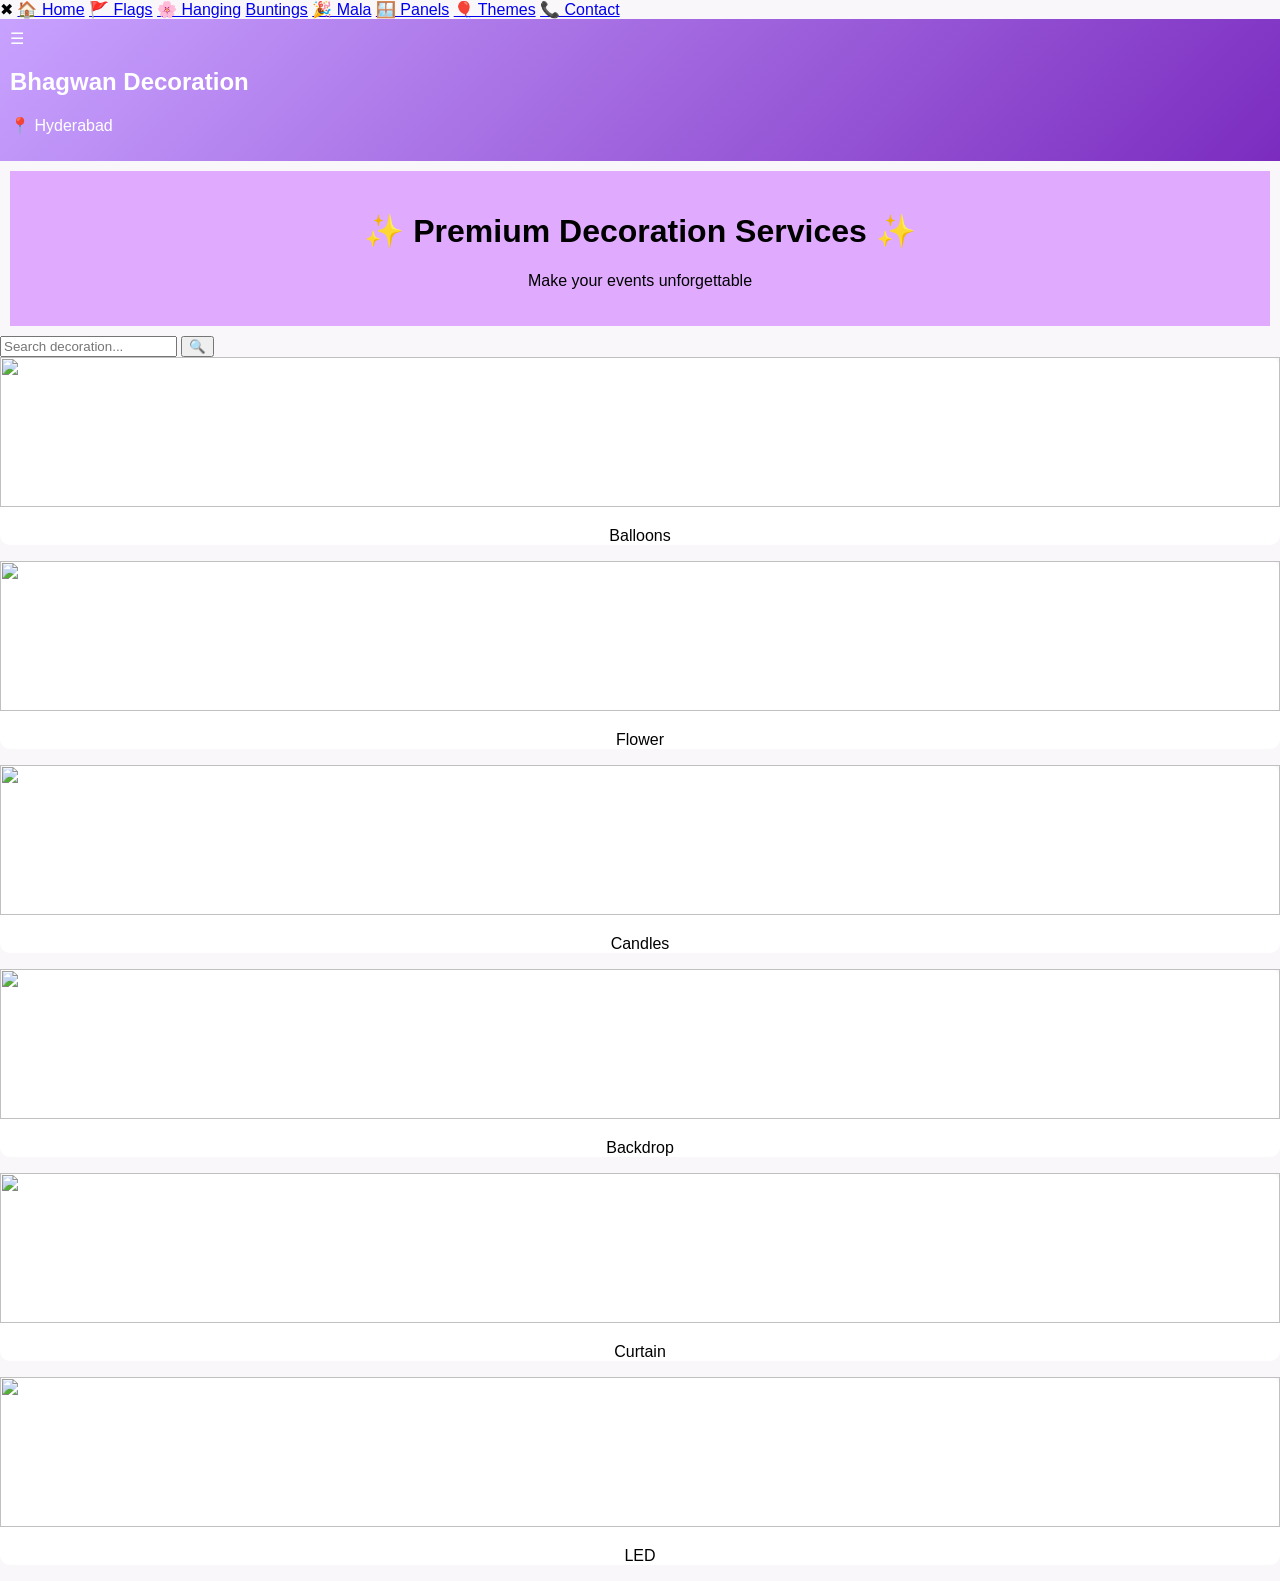
==== index.html @ 4a8c2d98 "Create index.html" ====
<!DOCTYPE html>
<html lang="en">
<head>
  <meta charset="UTF-8">
  <meta name="viewport" content="width=device-width, initial-scale=1.0">
  <title>Bhagwan Decoration</title>
  <link rel="stylesheet" href="style.css">
</head>
<body>

<!-- Sidebar -->
<div id="sidebar" class="sidebar">
  <span class="close-btn" onclick="toggleSidebar()">✖</span>
  <a href="#">🏠 Home</a>
  <a href="#">🚩 Flags</a>
  <a href="#">🌸 Hanging</a>
  <a href="#">Buntings</a>
  <a href="#">🎉 Mala</a>
  <a href="#">🪟 Panels</a>
  <a href="#">🎈 Themes</a>
  <a href="#">📞 Contact</a>
</div>

<!-- Header -->
<div class="header">
  <span class="menu" onclick="toggleSidebar()">☰</span>
  <h2>Bhagwan Decoration</h2>
  <p>📍 Hyderabad</p>
</div>

<!-- Banner -->
<div class="banner">
  <h1>✨ Premium Decoration Services ✨</h1>
  <p>Make your events unforgettable</p>
</div>

<!-- Search -->
<div class="search-box">
  <input type="text" placeholder="Search decoration...">
  <button>🔍</button>
</div>

<!-- Cards -->
<div class="grid">
  <div class="card">
    <img src="https://cdn-icons-png.flaticon.com/512/616/616494.png">
    <p>Balloons</p>
  </div>
  <div class="card">
    <img src="https://cdn-icons-png.flaticon.com/512/3468/3468379.png">
    <p>Flower</p>
  </div>
  <div class="card">
    <img src="https://cdn-icons-png.flaticon.com/512/1046/1046784.png">
    <p>Candles</p>
  </div>
  <div class="card">
    <img src="https://cdn-icons-png.flaticon.com/512/2920/2920244.png">
    <p>Backdrop</p>
  </div>
  <div class="card">
    <img src="https://cdn-icons-png.flaticon.com/512/869/869636.png">
    <p>Curtain</p>
  </div>
  <div class="card">
    <img src="https://cdn-icons-png.flaticon.com/512/992/992651.png">
    <p>LED</p>
  </div>
</div>

<script src="script.js"></script>
</body>
</html>
---- style.css ----
body {
  margin: 0;
  font-family: 'Poppins', sans-serif;
  background: #faf7fb;
}

/* HEADER */
.header {
  background: linear-gradient(135deg,#c8a2ff,#7b2cbf);
  color: white;
  padding: 10px;
}

.top-bar {
  display: flex;
  justify-content: space-between;
  align-items: center;
}

.glow {
  font-family: 'Playfair Display';
  color: gold;
  text-shadow: 0 0 10px gold;
}

/* SEARCH */
.search-bar {
  display: flex;
  margin-top: 10px;
}

.search-bar input {
  flex: 1;
  padding: 10px;
}

.search-bar button {
  background: gold;
  border: none;
  padding: 10px;
}

/* MENU */
.side-menu {
  position: fixed;
  left: -100%;
  top: 0;
  width: 70%;
  height: 100%;
  background: white;
  padding: 20px;
  transition: 0.3s;
}

.side-menu.active {
  left: 0;
}

.side-menu a {
  display: block;
  margin: 15px 0;
  color: #7b2cbf;
}

/* CATEGORY */
.categories {
  display: flex;
  gap: 10px;
  padding: 10px;
}

.cat img {
  width: 60px;
  border: 2px solid gold;
}

/* BANNER */
.banner {
  margin: 10px;
  padding: 20px;
  background: #e0aaff;
  text-align: center;
}

/* PRODUCTS */
.products {
  display: grid;
  grid-template-columns: repeat(2,1fr);
  gap: 10px;
  padding: 10px;
}

.card {
  background: white;
  border-radius: 10px;
  text-align: center;
}

.card img {
  width: 100%;
  height: 150px;
  object-fit: cover;
}

/* PRODUCT PAGE */
.product-page {
  padding: 20px;
  text-align: center;
}

.product-page img {
  width: 100%;
  border-radius: 10px;
}

/* BUTTON */
.btn {
  display: inline-block;
  padding: 10px;
  background: gold;
  text-decoration: none;
  border-radius: 10px;
}

/* WHATSAPP */
.whatsapp {
  position: fixed;
  bottom: 20px;
  right: 20px;
  background: green;
  color: white;
  padding: 15px;
  border-radius: 50%;
}
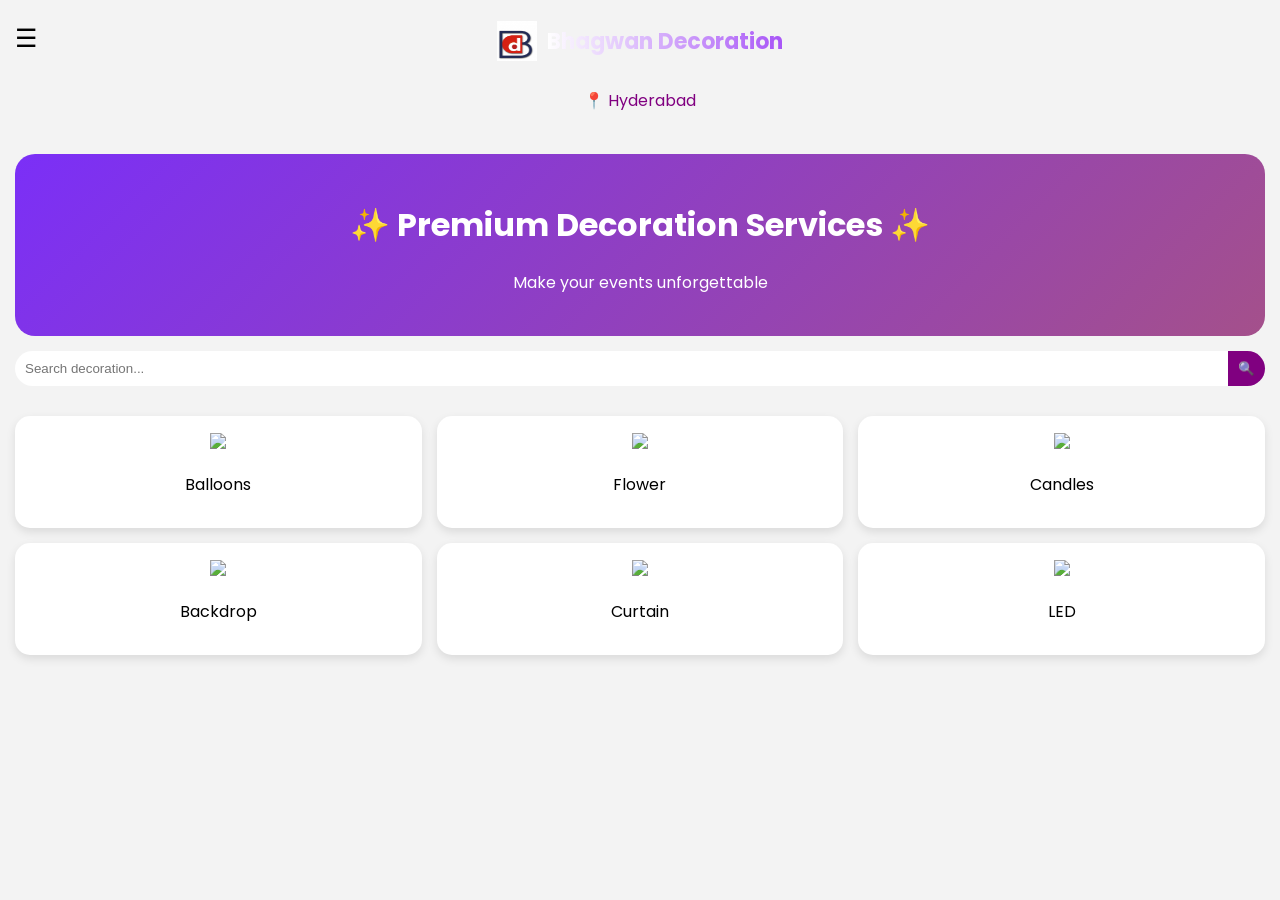
==== commit d8a695ca: "Update index.html" ====
--- a/index.html
+++ b/index.html
@@ -5,27 +5,43 @@
   <meta name="viewport" content="width=device-width, initial-scale=1.0">
   <title>Bhagwan Decoration</title>
   <link rel="stylesheet" href="style.css">
+
+  <!-- Google Font -->
+  <link href="https://fonts.googleapis.com/css2?family=Poppins:wght@600&display=swap" rel="stylesheet">
 </head>
 <body>
 
 <!-- Sidebar -->
 <div id="sidebar" class="sidebar">
   <span class="close-btn" onclick="toggleSidebar()">✖</span>
-  <a href="#">🏠 Home</a>
-  <a href="#">🚩 Flags</a>
-  <a href="#">🌸 Hanging</a>
-  <a href="#">Buntings</a>
-  <a href="#">🎉 Mala</a>
-  <a href="#">🪟 Panels</a>
-  <a href="#">🎈 Themes</a>
-  <a href="#">📞 Contact</a>
+
+  <a href="#">🏠 HOME</a>
+  <a href="#">🚩 FLAGS</a>
+  <a href="#">🌸 HANGING</a>
+  <a href="#">BUNTINGS</a>
+  <a href="#">🎉 MALA</a>
+  <a href="#">🪟 PANELS</a>
+  <a href="#">🎈 THEMES</a>
+  <a href="#">📞 CONTACT</a>
 </div>
+
+<!-- Overlay -->
+<div id="overlay" onclick="closeSidebar()"></div>
 
 <!-- Header -->
 <div class="header">
+
   <span class="menu" onclick="toggleSidebar()">☰</span>
-  <h2>Bhagwan Decoration</h2>
-  <p>📍 Hyderabad</p>
+
+  <!-- Logo + Name -->
+  <div class="brand">
+    <img src="logo.png" class="logo">
+    <h1 class="glow-text">Bhagwan Decoration</h1>
+  </div>
+
+  <!-- Location -->
+  <p class="location" onclick="openMap()">📍 Hyderabad</p>
+
 </div>
 
 <!-- Banner -->
@@ -46,22 +62,27 @@
     <img src="https://cdn-icons-png.flaticon.com/512/616/616494.png">
     <p>Balloons</p>
   </div>
+
   <div class="card">
     <img src="https://cdn-icons-png.flaticon.com/512/3468/3468379.png">
     <p>Flower</p>
   </div>
+
   <div class="card">
     <img src="https://cdn-icons-png.flaticon.com/512/1046/1046784.png">
     <p>Candles</p>
   </div>
+
   <div class="card">
     <img src="https://cdn-icons-png.flaticon.com/512/2920/2920244.png">
     <p>Backdrop</p>
   </div>
+
   <div class="card">
     <img src="https://cdn-icons-png.flaticon.com/512/869/869636.png">
     <p>Curtain</p>
   </div>
+
   <div class="card">
     <img src="https://cdn-icons-png.flaticon.com/512/992/992651.png">
     <p>LED</p>
--- a/style.css
+++ b/style.css
@@ -1,134 +1,154 @@
 body {
   margin: 0;
   font-family: 'Poppins', sans-serif;
-  background: #faf7fb;
+  background: #f3f3f3;
 }
 
-/* HEADER */
+/* Header */
 .header {
-  background: linear-gradient(135deg,#c8a2ff,#7b2cbf);
-  color: white;
+  text-align: center;
   padding: 10px;
+  position: relative;
 }
 
-.top-bar {
-  display: flex;
-  justify-content: space-between;
-  align-items: center;
+/* Menu */
+.menu {
+  position: absolute;
+  left: 15px;
+  top: 20px;
+  font-size: 25px;
+  cursor: pointer;
 }
 
-.glow {
-  font-family: 'Playfair Display';
-  color: gold;
-  text-shadow: 0 0 10px gold;
+/* Brand */
+.brand {
+  display: flex;
+  align-items: center;
+  justify-content: center;
+  gap: 10px;
 }
 
-/* SEARCH */
-.search-bar {
-  display: flex;
-  margin-top: 10px;
+.logo {
+  width: 40px;
+  height: 40px;
 }
 
-.search-bar input {
-  flex: 1;
-  padding: 10px;
+/* Glow Text Animation */
+.glow-text {
+  font-size: 22px;
+  background: linear-gradient(90deg, #fff, #a855f7, #fff);
+  background-size: 200%;
+  -webkit-background-clip: text;
+  color: transparent;
+  animation: glow 3s linear infinite;
 }
 
-.search-bar button {
-  background: gold;
-  border: none;
-  padding: 10px;
+@keyframes glow {
+  0% { background-position: 0%; }
+  100% { background-position: 200%; }
 }
 
-/* MENU */
-.side-menu {
-  position: fixed;
-  left: -100%;
-  top: 0;
-  width: 70%;
-  height: 100%;
-  background: white;
-  padding: 20px;
-  transition: 0.3s;
+/* Location */
+.location {
+  color: purple;
+  cursor: pointer;
 }
 
-.side-menu.active {
-  left: 0;
-}
-
-.side-menu a {
-  display: block;
-  margin: 15px 0;
-  color: #7b2cbf;
-}
-
-/* CATEGORY */
-.categories {
-  display: flex;
-  gap: 10px;
-  padding: 10px;
-}
-
-.cat img {
-  width: 60px;
-  border: 2px solid gold;
-}
-
-/* BANNER */
+/* Banner */
 .banner {
-  margin: 10px;
-  padding: 20px;
-  background: #e0aaff;
+  margin: 15px;
+  padding: 25px;
+  border-radius: 20px;
+  background: linear-gradient(135deg, #7b2ff7, #a4508b);
+  color: white;
   text-align: center;
 }
 
-/* PRODUCTS */
-.products {
+/* Search */
+.search-box {
+  display: flex;
+  margin: 15px;
+}
+
+.search-box input {
+  flex: 1;
+  padding: 10px;
+  border-radius: 20px 0 0 20px;
+  border: none;
+}
+
+.search-box button {
+  padding: 10px;
+  border: none;
+  background: purple;
+  color: white;
+  border-radius: 0 20px 20px 0;
+}
+
+/* Grid */
+.grid {
   display: grid;
-  grid-template-columns: repeat(2,1fr);
-  gap: 10px;
-  padding: 10px;
+  grid-template-columns: repeat(3, 1fr);
+  gap: 15px;
+  padding: 15px;
 }
 
 .card {
   background: white;
-  border-radius: 10px;
+  border-radius: 15px;
+  padding: 15px;
   text-align: center;
+  box-shadow: 0 4px 10px rgba(0,0,0,0.1);
 }
 
 .card img {
-  width: 100%;
-  height: 150px;
-  object-fit: cover;
+  width: 60px;
 }
 
-/* PRODUCT PAGE */
-.product-page {
-  padding: 20px;
-  text-align: center;
+/* Sidebar */
+.sidebar {
+  position: fixed;
+  top: 0;
+  left: -260px;
+  width: 250px;
+  height: 100%;
+  background: #1c1c2e;
+  padding-top: 60px;
+  transition: 0.3s;
+  z-index: 1000;
 }
 
-.product-page img {
-  width: 100%;
-  border-radius: 10px;
+.sidebar.active {
+  left: 0;
 }
 
-/* BUTTON */
-.btn {
-  display: inline-block;
-  padding: 10px;
-  background: gold;
+.sidebar a {
+  display: block;
+  padding: 15px;
+  margin: 10px;
+  color: white;
+  background: rgba(255,255,255,0.1);
+  border-radius: 10px;
   text-decoration: none;
-  border-radius: 10px;
 }
 
-/* WHATSAPP */
-.whatsapp {
+.close-btn {
+  position: absolute;
+  top: 10px;
+  right: 20px;
+  color: white;
+  cursor: pointer;
+}
+
+/* Overlay */
+#overlay {
   position: fixed;
-  bottom: 20px;
-  right: 20px;
-  background: green;
-  color: white;
-  padding: 15px;
-  border-radius: 50%;
+  width: 100%;
+  height: 100%;
+  background: rgba(0,0,0,0.4);
+  display: none;
 }
+
+#overlay.active {
+  display: block;
+}
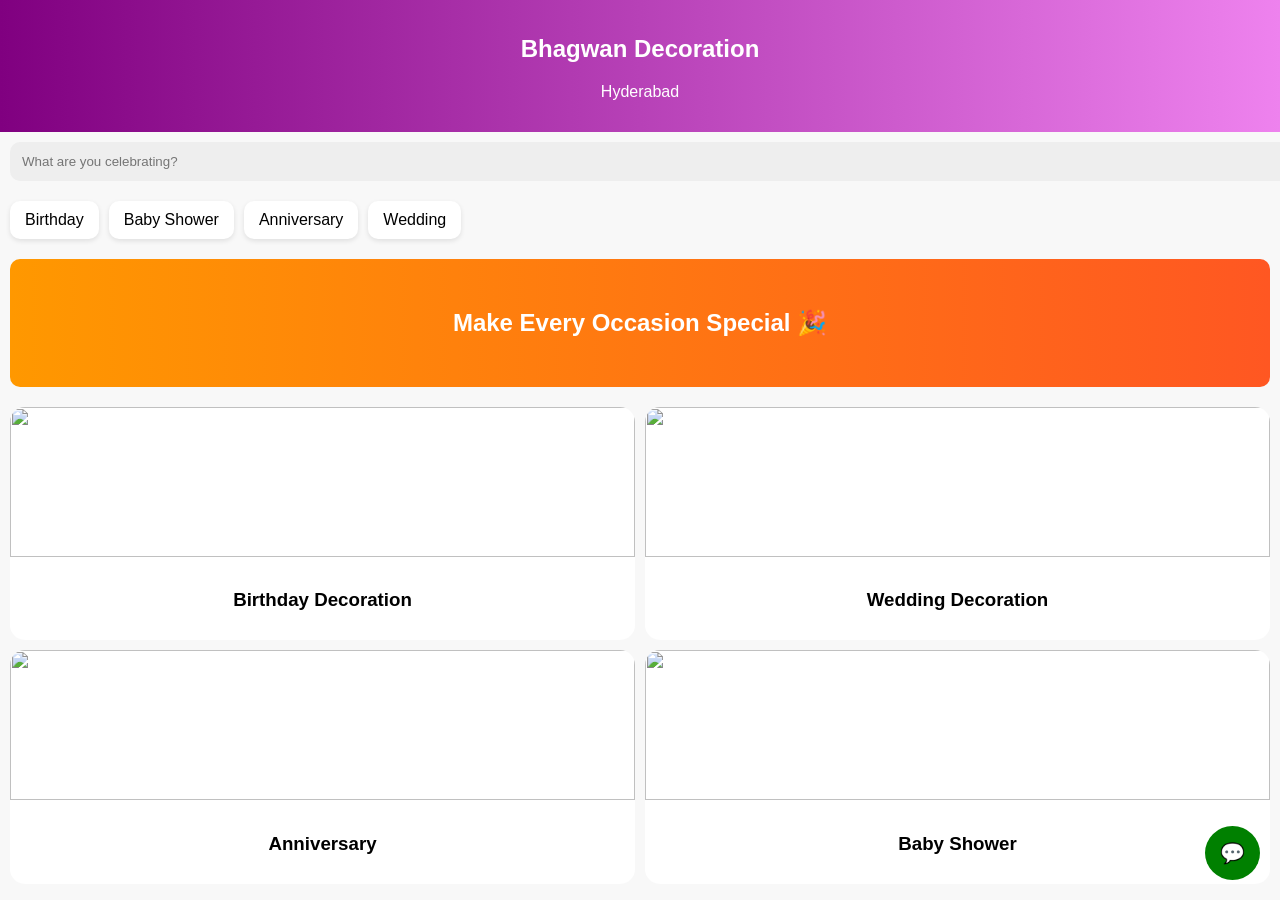
==== commit fdb8f8eb: "Add files via upload" ====
--- a/index.html
+++ b/index.html
@@ -1,94 +1,66 @@
-<!DOCTYPE html>
-<html lang="en">
-<head>
-  <meta charset="UTF-8">
-  <meta name="viewport" content="width=device-width, initial-scale=1.0">
-  <title>Bhagwan Decoration</title>
-  <link rel="stylesheet" href="style.css">
-
-  <!-- Google Font -->
-  <link href="https://fonts.googleapis.com/css2?family=Poppins:wght@600&display=swap" rel="stylesheet">
-</head>
-<body>
-
-<!-- Sidebar -->
-<div id="sidebar" class="sidebar">
-  <span class="close-btn" onclick="toggleSidebar()">✖</span>
-
-  <a href="#">🏠 HOME</a>
-  <a href="#">🚩 FLAGS</a>
-  <a href="#">🌸 HANGING</a>
-  <a href="#">BUNTINGS</a>
-  <a href="#">🎉 MALA</a>
-  <a href="#">🪟 PANELS</a>
-  <a href="#">🎈 THEMES</a>
-  <a href="#">📞 CONTACT</a>
-</div>
-
-<!-- Overlay -->
-<div id="overlay" onclick="closeSidebar()"></div>
-
-<!-- Header -->
-<div class="header">
-
-  <span class="menu" onclick="toggleSidebar()">☰</span>
-
-  <!-- Logo + Name -->
-  <div class="brand">
-    <img src="logo.png" class="logo">
-    <h1 class="glow-text">Bhagwan Decoration</h1>
-  </div>
-
-  <!-- Location -->
-  <p class="location" onclick="openMap()">📍 Hyderabad</p>
-
-</div>
-
-<!-- Banner -->
-<div class="banner">
-  <h1>✨ Premium Decoration Services ✨</h1>
-  <p>Make your events unforgettable</p>
-</div>
-
-<!-- Search -->
-<div class="search-box">
-  <input type="text" placeholder="Search decoration...">
-  <button>🔍</button>
-</div>
-
-<!-- Cards -->
-<div class="grid">
-  <div class="card">
-    <img src="https://cdn-icons-png.flaticon.com/512/616/616494.png">
-    <p>Balloons</p>
-  </div>
-
-  <div class="card">
-    <img src="https://cdn-icons-png.flaticon.com/512/3468/3468379.png">
-    <p>Flower</p>
-  </div>
-
-  <div class="card">
-    <img src="https://cdn-icons-png.flaticon.com/512/1046/1046784.png">
-    <p>Candles</p>
-  </div>
-
-  <div class="card">
-    <img src="https://cdn-icons-png.flaticon.com/512/2920/2920244.png">
-    <p>Backdrop</p>
-  </div>
-
-  <div class="card">
-    <img src="https://cdn-icons-png.flaticon.com/512/869/869636.png">
-    <p>Curtain</p>
-  </div>
-
-  <div class="card">
-    <img src="https://cdn-icons-png.flaticon.com/512/992/992651.png">
-    <p>LED</p>
-  </div>
-</div>
-
-<script src="script.js"></script>
-</body>
-</html>
+<!DOCTYPE html>
+<html lang="en">
+<head>
+<meta charset="UTF-8">
+<meta name="viewport" content="width=device-width, initial-scale=1.0">
+<title>Bhagwan Decoration</title>
+<link rel="stylesheet" href="style.css">
+</head>
+
+<body>
+
+<!-- Header -->
+<header>
+    <h2>Bhagwan Decoration</h2>
+    <p>Hyderabad</p>
+</header>
+
+<!-- Search -->
+<div class="search-box">
+    <input type="text" placeholder="What are you celebrating?">
+</div>
+
+<!-- Categories -->
+<section class="categories">
+    <div class="cat">Birthday</div>
+    <div class="cat">Baby Shower</div>
+    <div class="cat">Anniversary</div>
+    <div class="cat">Wedding</div>
+</section>
+
+<!-- Banner -->
+<section class="banner">
+    <h1>Make Every Occasion Special 🎉</h1>
+</section>
+
+<!-- Cards -->
+<section class="cards">
+
+    <div class="card">
+        <img src="https://images.unsplash.com/photo-1607082348824-0a96f2a4b9da">
+        <h3>Birthday Decoration</h3>
+    </div>
+
+    <div class="card">
+        <img src="https://images.unsplash.com/photo-1519741497674-611481863552">
+        <h3>Wedding Decoration</h3>
+    </div>
+
+    <div class="card">
+        <img src="https://images.unsplash.com/photo-1529636798458-92182e662485">
+        <h3>Anniversary</h3>
+    </div>
+
+    <div class="card">
+        <img src="https://images.unsplash.com/photo-1543163521-1bf539c55dd2">
+        <h3>Baby Shower</h3>
+    </div>
+
+</section>
+
+<!-- WhatsApp Button -->
+<a href="https://wa.me/919876543210" class="whatsapp">💬</a>
+
+<script src="script.js"></script>
+</body>
+</html>
--- a/style.css
+++ b/style.css
@@ -1,154 +1,90 @@
-body {
-  margin: 0;
-  font-family: 'Poppins', sans-serif;
-  background: #f3f3f3;
-}
-
-/* Header */
-.header {
-  text-align: center;
-  padding: 10px;
-  position: relative;
-}
-
-/* Menu */
-.menu {
-  position: absolute;
-  left: 15px;
-  top: 20px;
-  font-size: 25px;
-  cursor: pointer;
-}
-
-/* Brand */
-.brand {
-  display: flex;
-  align-items: center;
-  justify-content: center;
-  gap: 10px;
-}
-
-.logo {
-  width: 40px;
-  height: 40px;
-}
-
-/* Glow Text Animation */
-.glow-text {
-  font-size: 22px;
-  background: linear-gradient(90deg, #fff, #a855f7, #fff);
-  background-size: 200%;
-  -webkit-background-clip: text;
-  color: transparent;
-  animation: glow 3s linear infinite;
-}
-
-@keyframes glow {
-  0% { background-position: 0%; }
-  100% { background-position: 200%; }
-}
-
-/* Location */
-.location {
-  color: purple;
-  cursor: pointer;
-}
-
-/* Banner */
-.banner {
-  margin: 15px;
-  padding: 25px;
-  border-radius: 20px;
-  background: linear-gradient(135deg, #7b2ff7, #a4508b);
-  color: white;
-  text-align: center;
-}
-
-/* Search */
-.search-box {
-  display: flex;
-  margin: 15px;
-}
-
-.search-box input {
-  flex: 1;
-  padding: 10px;
-  border-radius: 20px 0 0 20px;
-  border: none;
-}
-
-.search-box button {
-  padding: 10px;
-  border: none;
-  background: purple;
-  color: white;
-  border-radius: 0 20px 20px 0;
-}
-
-/* Grid */
-.grid {
-  display: grid;
-  grid-template-columns: repeat(3, 1fr);
-  gap: 15px;
-  padding: 15px;
-}
-
-.card {
-  background: white;
-  border-radius: 15px;
-  padding: 15px;
-  text-align: center;
-  box-shadow: 0 4px 10px rgba(0,0,0,0.1);
-}
-
-.card img {
-  width: 60px;
-}
-
-/* Sidebar */
-.sidebar {
-  position: fixed;
-  top: 0;
-  left: -260px;
-  width: 250px;
-  height: 100%;
-  background: #1c1c2e;
-  padding-top: 60px;
-  transition: 0.3s;
-  z-index: 1000;
-}
-
-.sidebar.active {
-  left: 0;
-}
-
-.sidebar a {
-  display: block;
-  padding: 15px;
-  margin: 10px;
-  color: white;
-  background: rgba(255,255,255,0.1);
-  border-radius: 10px;
-  text-decoration: none;
-}
-
-.close-btn {
-  position: absolute;
-  top: 10px;
-  right: 20px;
-  color: white;
-  cursor: pointer;
-}
-
-/* Overlay */
-#overlay {
-  position: fixed;
-  width: 100%;
-  height: 100%;
-  background: rgba(0,0,0,0.4);
-  display: none;
-}
-
-#overlay.active {
-  display: block;
-}
+body {
+    margin: 0;
+    font-family: 'Poppins', sans-serif;
+    background: #f8f8f8;
+}
+
+/* Header */
+header {
+    background: linear-gradient(90deg, purple, violet);
+    color: white;
+    padding: 15px;
+    text-align: center;
+}
+
+/* Search */
+.search-box {
+    padding: 10px;
+}
+
+.search-box input {
+    width: 100%;
+    padding: 12px;
+    border-radius: 10px;
+    border: none;
+    background: #eee;
+}
+
+/* Categories */
+.categories {
+    display: flex;
+    overflow-x: auto;
+    gap: 10px;
+    padding: 10px;
+}
+
+.cat {
+    background: white;
+    padding: 10px 15px;
+    border-radius: 10px;
+    box-shadow: 0 2px 5px rgba(0,0,0,0.1);
+    white-space: nowrap;
+}
+
+/* Banner */
+.banner {
+    background: linear-gradient(to right, #ff9800, #ff5722);
+    color: white;
+    padding: 30px;
+    text-align: center;
+    border-radius: 10px;
+    margin: 10px;
+}
+
+/* Cards */
+.cards {
+    display: grid;
+    grid-template-columns: repeat(2, 1fr);
+    gap: 10px;
+    padding: 10px;
+}
+
+.card {
+    background: white;
+    border-radius: 15px;
+    overflow: hidden;
+    text-align: center;
+}
+
+.card img {
+    width: 100%;
+    height: 150px;
+    object-fit: cover;
+}
+
+.card h3 {
+    padding: 10px;
+}
+
+/* WhatsApp */
+.whatsapp {
+    position: fixed;
+    bottom: 20px;
+    right: 20px;
+    background: green;
+    color: white;
+    padding: 15px;
+    border-radius: 50%;
+    font-size: 20px;
+    text-decoration: none;
+}
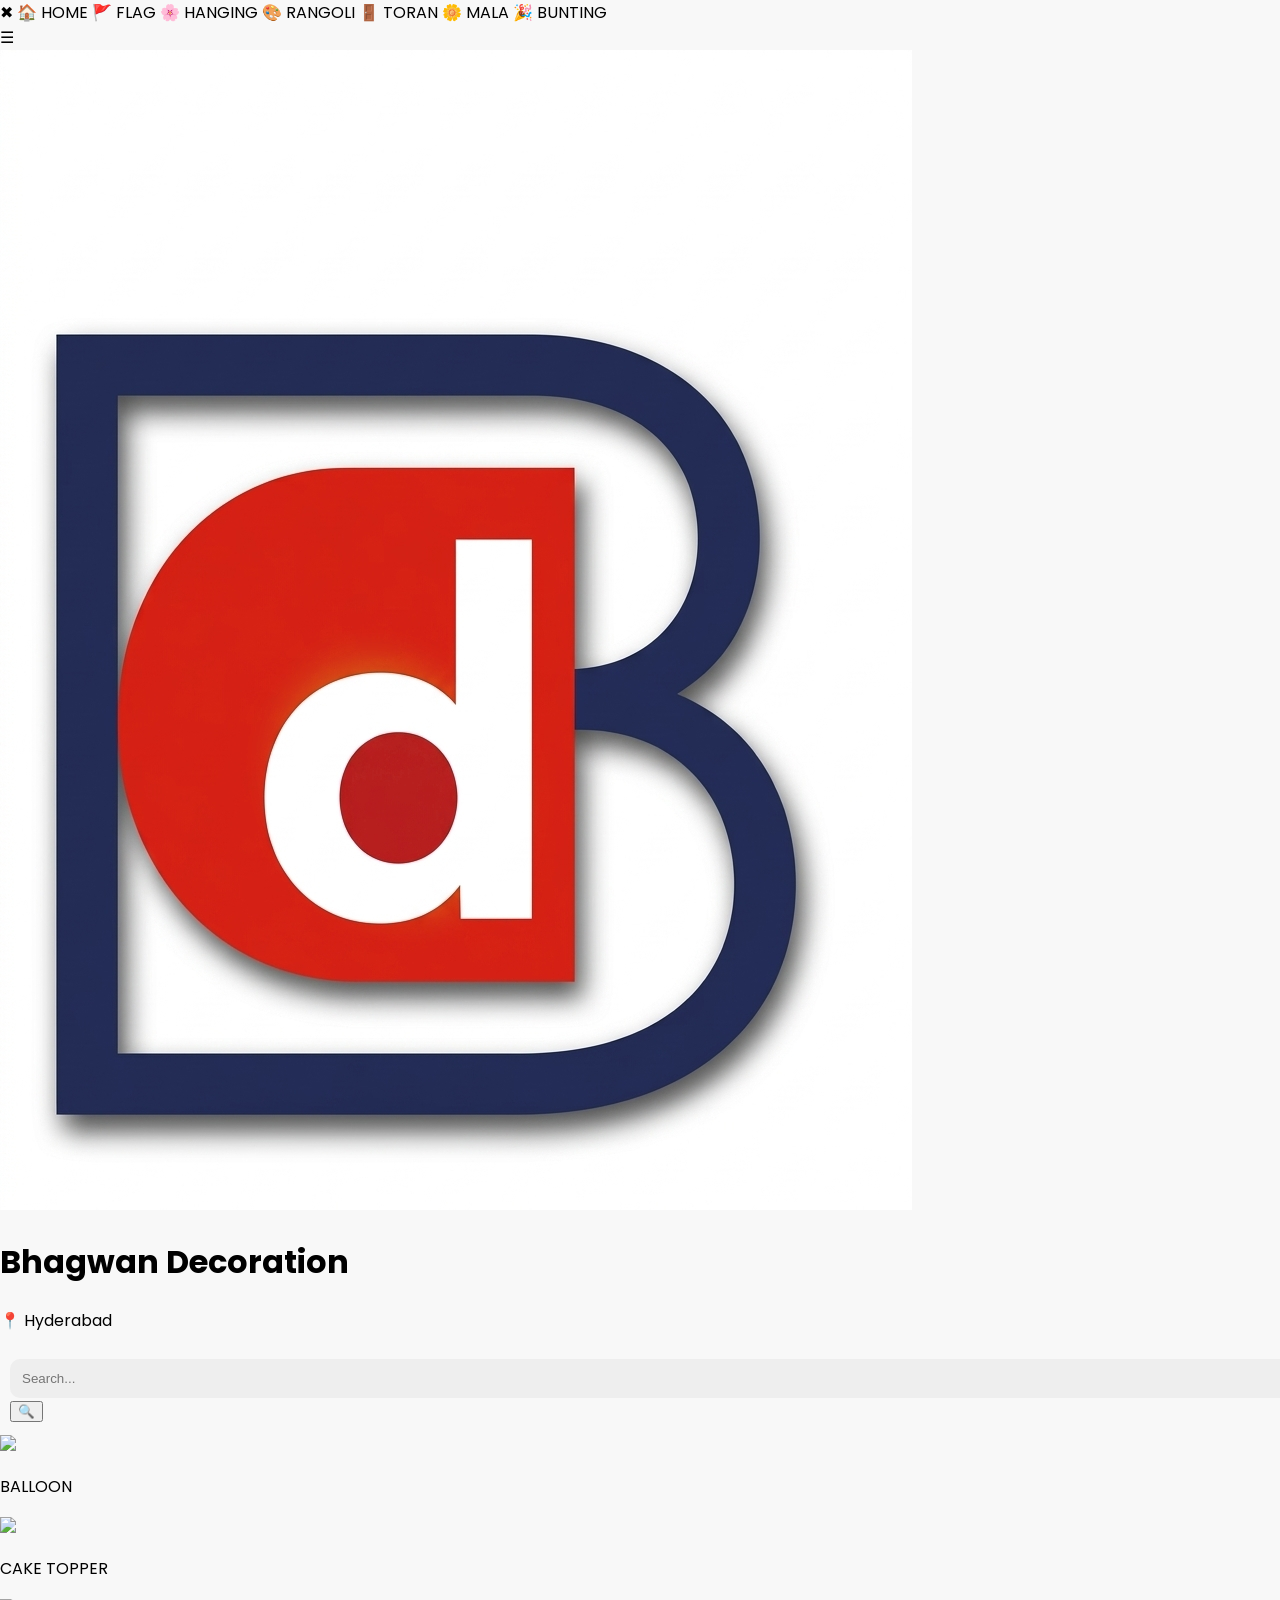
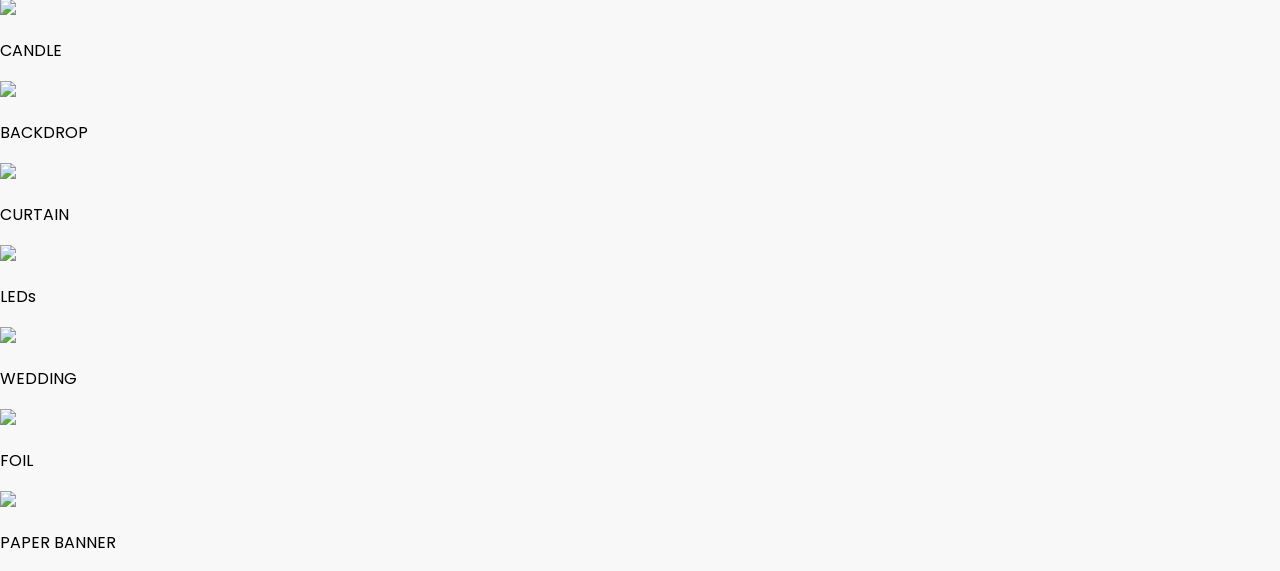
==== commit 9a44dfe5: "Update index.html" ====
--- a/index.html
+++ b/index.html
@@ -1,66 +1,100 @@
 <!DOCTYPE html>
 <html lang="en">
 <head>
-<meta charset="UTF-8">
-<meta name="viewport" content="width=device-width, initial-scale=1.0">
-<title>Bhagwan Decoration</title>
-<link rel="stylesheet" href="style.css">
+  <meta charset="UTF-8">
+  <meta name="viewport" content="width=device-width, initial-scale=1.0">
+  <title>Bhagwan Decoration</title>
+
+  <link rel="stylesheet" href="style.css">
+  <link href="https://fonts.googleapis.com/css2?family=Poppins:wght@500&display=swap" rel="stylesheet">
 </head>
-
 <body>
 
+<!-- Sidebar -->
+<div id="sidebar" class="sidebar">
+  <span class="close-btn" onclick="toggleSidebar()">✖</span>
+
+  <a onclick="goHome()">🏠 HOME</a>
+  <a onclick="openCategory('flag')">🚩 FLAG</a>
+  <a onclick="openCategory('hanging')">🌸 HANGING</a>
+  <a onclick="openCategory('rangoli')">🎨 RANGOLI</a>
+  <a onclick="openCategory('toran')">🚪 TORAN</a>
+  <a onclick="openCategory('mala')">🌼 MALA</a>
+  <a onclick="openCategory('bunting')">🎉 BUNTING</a>
+</div>
+
+<div id="overlay" onclick="closeSidebar()"></div>
+
 <!-- Header -->
-<header>
-    <h2>Bhagwan Decoration</h2>
-    <p>Hyderabad</p>
-</header>
+<div class="header">
+  <span class="menu" onclick="toggleSidebar()">☰</span>
+
+  <div class="brand">
+    <img src="logo.png" class="logo">
+    <h1 class="glow-text">Bhagwan Decoration</h1>
+  </div>
+
+  <p class="location" onclick="openMap()">📍 Hyderabad</p>
+</div>
 
 <!-- Search -->
 <div class="search-box">
-    <input type="text" placeholder="What are you celebrating?">
+  <input type="text" id="searchInput" placeholder="Search..." onkeyup="searchItems()">
+  <button>🔍</button>
 </div>
 
-<!-- Categories -->
-<section class="categories">
-    <div class="cat">Birthday</div>
-    <div class="cat">Baby Shower</div>
-    <div class="cat">Anniversary</div>
-    <div class="cat">Wedding</div>
-</section>
+<!-- Grid -->
+<div class="app-grid">
 
-<!-- Banner -->
-<section class="banner">
-    <h1>Make Every Occasion Special 🎉</h1>
-</section>
+  <div class="app-card" onclick="openCategory('balloon')">
+    <img src="https://cdn-icons-png.flaticon.com/512/616/616494.png">
+    <p>BALLOON</p>
+  </div>
 
-<!-- Cards -->
-<section class="cards">
+  <div class="app-card" onclick="openCategory('cake')">
+    <img src="https://cdn-icons-png.flaticon.com/512/2921/2921222.png">
+    <p>CAKE TOPPER</p>
+  </div>
 
-    <div class="card">
-        <img src="https://images.unsplash.com/photo-1607082348824-0a96f2a4b9da">
-        <h3>Birthday Decoration</h3>
-    </div>
+  <div class="app-card" onclick="openCategory('candle')">
+    <img src="https://cdn-icons-png.flaticon.com/512/1046/1046784.png">
+    <p>CANDLE</p>
+  </div>
 
-    <div class="card">
-        <img src="https://images.unsplash.com/photo-1519741497674-611481863552">
-        <h3>Wedding Decoration</h3>
-    </div>
+  <div class="app-card" onclick="openCategory('backdrop')">
+    <img src="https://cdn-icons-png.flaticon.com/512/2920/2920244.png">
+    <p>BACKDROP</p>
+  </div>
 
-    <div class="card">
-        <img src="https://images.unsplash.com/photo-1529636798458-92182e662485">
-        <h3>Anniversary</h3>
-    </div>
+  <div class="app-card" onclick="openCategory('curtain')">
+    <img src="https://cdn-icons-png.flaticon.com/512/869/869636.png">
+    <p>CURTAIN</p>
+  </div>
 
-    <div class="card">
-        <img src="https://images.unsplash.com/photo-1543163521-1bf539c55dd2">
-        <h3>Baby Shower</h3>
-    </div>
+  <div class="app-card" onclick="openCategory('led')">
+    <img src="https://cdn-icons-png.flaticon.com/512/992/992651.png">
+    <p>LEDs</p>
+  </div>
 
-</section>
+  <div class="app-card" onclick="openCategory('wedding')">
+    <img src="https://cdn-icons-png.flaticon.com/512/3176/3176363.png">
+    <p>WEDDING</p>
+  </div>
 
-<!-- WhatsApp Button -->
-<a href="https://wa.me/919876543210" class="whatsapp">💬</a>
+  <div class="app-card" onclick="openCategory('foil')">
+    <img src="https://cdn-icons-png.flaticon.com/512/3468/3468379.png">
+    <p>FOIL</p>
+  </div>
+
+  <div class="app-card" onclick="openCategory('banner')">
+    <img src="https://cdn-icons-png.flaticon.com/512/1828/1828884.png">
+    <p>PAPER BANNER</p>
+  </div>
+
+</div>
+
+<p id="noResult" style="text-align:center; display:none;">❌ No items found</p>
 
 <script src="script.js"></script>
 </body>
-</html>+</html>
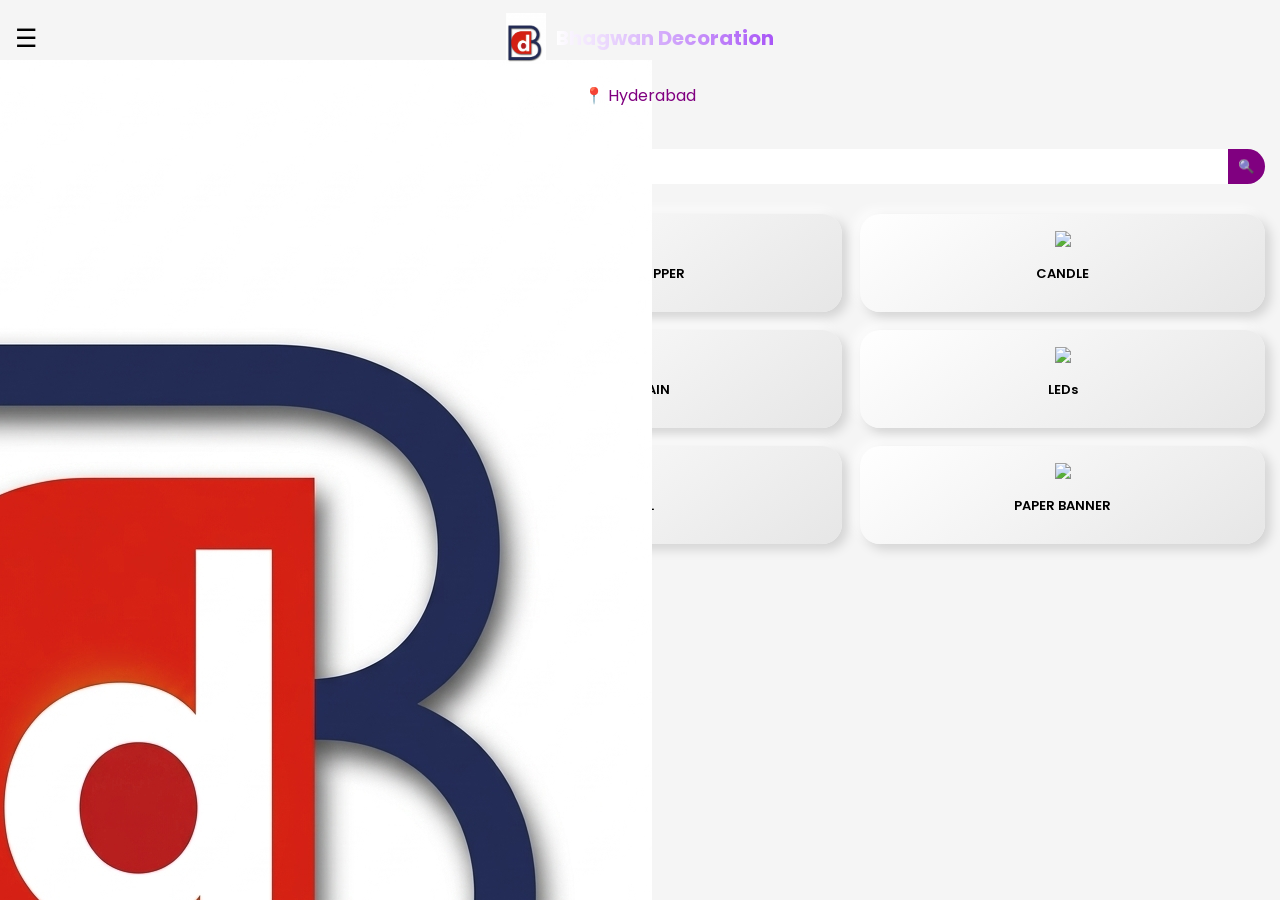
==== commit cfaa9a31: "Update index.html" ====
--- a/index.html
+++ b/index.html
@@ -1,18 +1,26 @@
 <!DOCTYPE html>
 <html lang="en">
 <head>
-  <meta charset="UTF-8">
-  <meta name="viewport" content="width=device-width, initial-scale=1.0">
-  <title>Bhagwan Decoration</title>
+<meta charset="UTF-8">
+<meta name="viewport" content="width=device-width, initial-scale=1.0">
+<title>Bhagwan Decoration</title>
 
-  <link rel="stylesheet" href="style.css">
-  <link href="https://fonts.googleapis.com/css2?family=Poppins:wght@500&display=swap" rel="stylesheet">
+<link rel="stylesheet" href="style.css">
+<link href="https://fonts.googleapis.com/css2?family=Poppins:wght@500&display=swap" rel="stylesheet">
 </head>
+
 <body>
 
 <!-- Sidebar -->
 <div id="sidebar" class="sidebar">
-  <span class="close-btn" onclick="toggleSidebar()">✖</span>
+
+  <!-- Logo + Name -->
+  <div class="side-header">
+    <img src="logo.png">
+    <h2>Bhagwan Decoration</h2>
+  </div>
+
+  <span class="close-btn" onclick="closeSidebar()">✖</span>
 
   <a onclick="goHome()">🏠 HOME</a>
   <a onclick="openCategory('flag')">🚩 FLAG</a>
@@ -21,12 +29,13 @@
   <a onclick="openCategory('toran')">🚪 TORAN</a>
   <a onclick="openCategory('mala')">🌼 MALA</a>
   <a onclick="openCategory('bunting')">🎉 BUNTING</a>
+
 </div>
 
 <div id="overlay" onclick="closeSidebar()"></div>
 
 <!-- Header -->
-<div class="header">
+<div class="header" id="header">
   <span class="menu" onclick="toggleSidebar()">☰</span>
 
   <div class="brand">
--- a/style.css
+++ b/style.css
@@ -1,90 +1,90 @@
 body {
-    margin: 0;
-    font-family: 'Poppins', sans-serif;
-    background: #f8f8f8;
+  margin: 0;
+  font-family: 'Poppins', sans-serif;
+  background: #f5f5f5;
 }
 
 /* Header */
-header {
-    background: linear-gradient(90deg, purple, violet);
-    color: white;
-    padding: 15px;
-    text-align: center;
+.header { text-align: center; padding: 10px; position: relative; }
+.menu { position: absolute; left: 15px; top: 20px; font-size: 25px; cursor: pointer; }
+
+.brand { display: flex; align-items: center; justify-content: center; gap: 10px; }
+.logo { width: 40px; }
+
+.glow-text {
+  font-size: 20px;
+  background: linear-gradient(90deg, #fff, #a855f7, #fff);
+  background-size: 200%;
+  -webkit-background-clip: text;
+  color: transparent;
+  animation: glow 3s linear infinite;
 }
 
-/* Search */
-.search-box {
-    padding: 10px;
+@keyframes glow {
+  0% { background-position: 0%; }
+  100% { background-position: 200%; }
 }
 
-.search-box input {
-    width: 100%;
-    padding: 12px;
-    border-radius: 10px;
-    border: none;
-    background: #eee;
+.location { color: purple; cursor: pointer; }
+
+/* Search */
+.search-box { display: flex; margin: 15px; }
+.search-box input { flex: 1; padding: 10px; border-radius: 20px 0 0 20px; border: none; }
+.search-box button { padding: 10px; border: none; background: purple; color: white; border-radius: 0 20px 20px 0; }
+
+/* Grid Stylish */
+.app-grid {
+  display: grid;
+  grid-template-columns: repeat(3, 1fr);
+  gap: 18px;
+  padding: 15px;
 }
 
-/* Categories */
-.categories {
-    display: flex;
-    overflow-x: auto;
-    gap: 10px;
-    padding: 10px;
+.app-card {
+  background: linear-gradient(145deg, #ffffff, #e6e6e6);
+  border-radius: 20px;
+  padding: 15px;
+  text-align: center;
+  box-shadow: 5px 5px 12px rgba(0,0,0,0.15), -5px -5px 12px rgba(255,255,255,0.8);
+  transition: 0.25s;
 }
 
-.cat {
-    background: white;
-    padding: 10px 15px;
-    border-radius: 10px;
-    box-shadow: 0 2px 5px rgba(0,0,0,0.1);
-    white-space: nowrap;
+.app-card:active {
+  transform: scale(0.9);
 }
 
-/* Banner */
-.banner {
-    background: linear-gradient(to right, #ff9800, #ff5722);
-    color: white;
-    padding: 30px;
-    text-align: center;
-    border-radius: 10px;
-    margin: 10px;
+.app-card img { width: 55px; }
+.app-card p { margin-top: 10px; font-size: 13px; font-weight: 600; }
+
+/* Sidebar */
+.sidebar {
+  position: fixed;
+  left: -260px;
+  width: 250px;
+  height: 100%;
+  background: #1c1c2e;
+  padding-top: 60px;
+  transition: 0.3s;
 }
 
-/* Cards */
-.cards {
-    display: grid;
-    grid-template-columns: repeat(2, 1fr);
-    gap: 10px;
-    padding: 10px;
+.sidebar.active { left: 0; }
+
+.sidebar a {
+  display: block;
+  padding: 15px;
+  margin: 10px;
+  color: white;
+  background: rgba(255,255,255,0.1);
+  border-radius: 10px;
 }
 
-.card {
-    background: white;
-    border-radius: 15px;
-    overflow: hidden;
-    text-align: center;
+.close-btn { position: absolute; top: 10px; right: 20px; color: white; cursor: pointer; }
+
+#overlay {
+  position: fixed;
+  width: 100%;
+  height: 100%;
+  background: rgba(0,0,0,0.4);
+  display: none;
 }
-
-.card img {
-    width: 100%;
-    height: 150px;
-    object-fit: cover;
-}
-
-.card h3 {
-    padding: 10px;
-}
-
-/* WhatsApp */
-.whatsapp {
-    position: fixed;
-    bottom: 20px;
-    right: 20px;
-    background: green;
-    color: white;
-    padding: 15px;
-    border-radius: 50%;
-    font-size: 20px;
-    text-decoration: none;
-}+#overlay.active { display: block; }
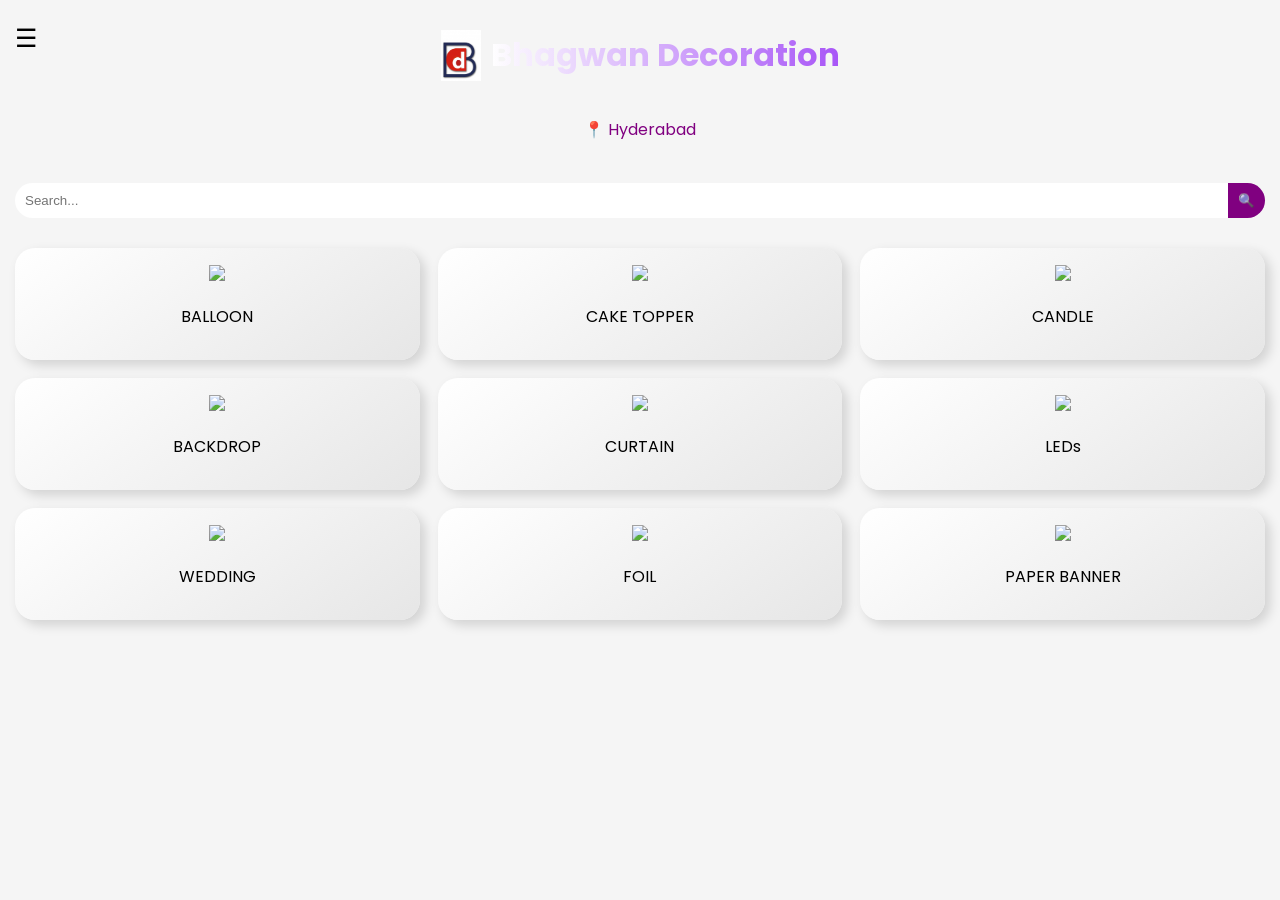
==== commit 58b306af: "Update index.html" ====
--- a/index.html
+++ b/index.html
@@ -14,13 +14,12 @@
 <!-- Sidebar -->
 <div id="sidebar" class="sidebar">
 
-  <!-- Logo + Name -->
+  <span class="close-btn" onclick="closeSidebar()">✖</span>
+
   <div class="side-header">
     <img src="logo.png">
     <h2>Bhagwan Decoration</h2>
   </div>
-
-  <span class="close-btn" onclick="closeSidebar()">✖</span>
 
   <a onclick="goHome()">🏠 HOME</a>
   <a onclick="openCategory('flag')">🚩 FLAG</a>
@@ -35,7 +34,7 @@
 <div id="overlay" onclick="closeSidebar()"></div>
 
 <!-- Header -->
-<div class="header" id="header">
+<div class="header">
   <span class="menu" onclick="toggleSidebar()">☰</span>
 
   <div class="brand">
--- a/style.css
+++ b/style.css
@@ -8,11 +8,10 @@
 .header { text-align: center; padding: 10px; position: relative; }
 .menu { position: absolute; left: 15px; top: 20px; font-size: 25px; cursor: pointer; }
 
-.brand { display: flex; align-items: center; justify-content: center; gap: 10px; }
+.brand { display: flex; justify-content: center; align-items: center; gap: 10px; }
 .logo { width: 40px; }
 
 .glow-text {
-  font-size: 20px;
   background: linear-gradient(90deg, #fff, #a855f7, #fff);
   background-size: 200%;
   -webkit-background-clip: text;
@@ -21,7 +20,6 @@
 }
 
 @keyframes glow {
-  0% { background-position: 0%; }
   100% { background-position: 200%; }
 }
 
@@ -32,7 +30,7 @@
 .search-box input { flex: 1; padding: 10px; border-radius: 20px 0 0 20px; border: none; }
 .search-box button { padding: 10px; border: none; background: purple; color: white; border-radius: 0 20px 20px 0; }
 
-/* Grid Stylish */
+/* Grid */
 .app-grid {
   display: grid;
   grid-template-columns: repeat(3, 1fr);
@@ -45,46 +43,67 @@
   border-radius: 20px;
   padding: 15px;
   text-align: center;
-  box-shadow: 5px 5px 12px rgba(0,0,0,0.15), -5px -5px 12px rgba(255,255,255,0.8);
-  transition: 0.25s;
+  box-shadow: 5px 5px 12px rgba(0,0,0,0.15);
+  transition: 0.2s;
 }
 
-.app-card:active {
-  transform: scale(0.9);
-}
+.app-card:active { transform: scale(0.9); }
+.app-card img { width: 55px; }
 
-.app-card img { width: 55px; }
-.app-card p { margin-top: 10px; font-size: 13px; font-weight: 600; }
-
-/* Sidebar */
+/* Fancy Sidebar */
 .sidebar {
   position: fixed;
-  left: -260px;
-  width: 250px;
+  top: 0;
+  left: -270px;
+  width: 260px;
   height: 100%;
-  background: #1c1c2e;
-  padding-top: 60px;
-  transition: 0.3s;
+  background: rgba(20,20,40,0.7);
+  backdrop-filter: blur(15px);
+  padding-top: 20px;
+  transition: 0.4s;
+  z-index: 1000;
 }
 
 .sidebar.active { left: 0; }
 
+.side-header {
+  text-align: center;
+  margin-bottom: 20px;
+}
+
+.side-header img {
+  width: 60px;
+  border-radius: 50%;
+}
+
+.side-header h2 {
+  color: white;
+  font-size: 18px;
+}
+
 .sidebar a {
   display: block;
+  margin: 10px;
   padding: 15px;
-  margin: 10px;
   color: white;
   background: rgba(255,255,255,0.1);
-  border-radius: 10px;
+  border-radius: 12px;
 }
 
-.close-btn { position: absolute; top: 10px; right: 20px; color: white; cursor: pointer; }
+.close-btn {
+  position: absolute;
+  top: 10px;
+  right: 20px;
+  color: white;
+  cursor: pointer;
+}
 
+/* Overlay */
 #overlay {
   position: fixed;
   width: 100%;
   height: 100%;
-  background: rgba(0,0,0,0.4);
+  background: rgba(0,0,0,0.3);
   display: none;
 }
 #overlay.active { display: block; }
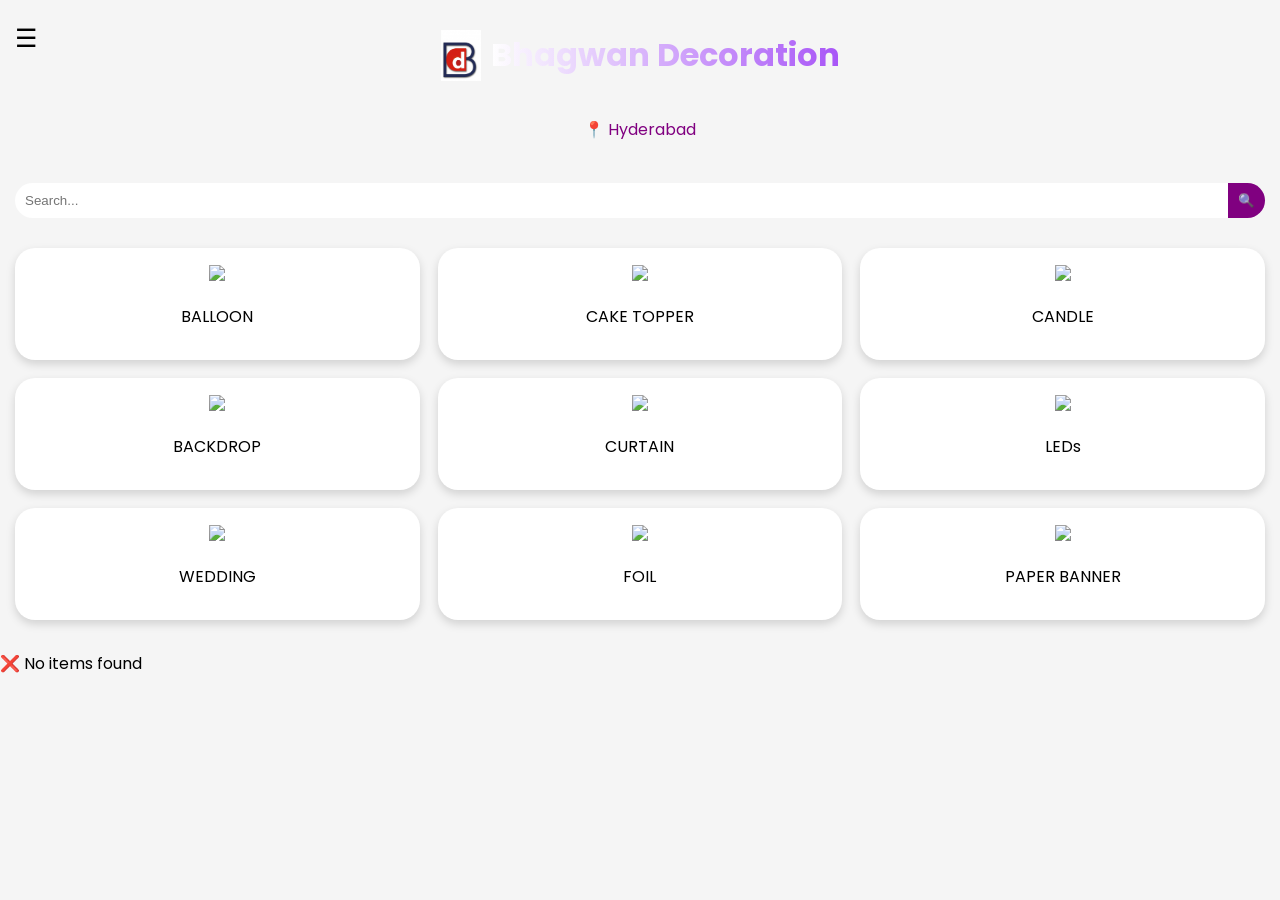
==== commit b37cee5a: "Update index.html" ====
--- a/index.html
+++ b/index.html
@@ -13,7 +13,6 @@
 
 <!-- Sidebar -->
 <div id="sidebar" class="sidebar">
-
   <span class="close-btn" onclick="closeSidebar()">✖</span>
 
   <div class="side-header">
@@ -28,7 +27,6 @@
   <a onclick="openCategory('toran')">🚪 TORAN</a>
   <a onclick="openCategory('mala')">🌼 MALA</a>
   <a onclick="openCategory('bunting')">🎉 BUNTING</a>
-
 </div>
 
 <div id="overlay" onclick="closeSidebar()"></div>
@@ -101,7 +99,7 @@
 
 </div>
 
-<p id="noResult" style="text-align:center; display:none;">❌ No items found</p>
+<p id="noResult">❌ No items found</p>
 
 <script src="script.js"></script>
 </body>
--- a/style.css
+++ b/style.css
@@ -5,10 +5,27 @@
 }
 
 /* Header */
-.header { text-align: center; padding: 10px; position: relative; }
-.menu { position: absolute; left: 15px; top: 20px; font-size: 25px; cursor: pointer; }
+.header {
+  text-align: center;
+  padding: 10px;
+  position: relative;
+}
 
-.brand { display: flex; justify-content: center; align-items: center; gap: 10px; }
+.menu {
+  position: absolute;
+  left: 15px;
+  top: 20px;
+  font-size: 25px;
+  cursor: pointer;
+}
+
+.brand {
+  display: flex;
+  justify-content: center;
+  align-items: center;
+  gap: 10px;
+}
+
 .logo { width: 40px; }
 
 .glow-text {
@@ -23,12 +40,31 @@
   100% { background-position: 200%; }
 }
 
-.location { color: purple; cursor: pointer; }
+.location {
+  color: purple;
+  cursor: pointer;
+}
 
 /* Search */
-.search-box { display: flex; margin: 15px; }
-.search-box input { flex: 1; padding: 10px; border-radius: 20px 0 0 20px; border: none; }
-.search-box button { padding: 10px; border: none; background: purple; color: white; border-radius: 0 20px 20px 0; }
+.search-box {
+  display: flex;
+  margin: 15px;
+}
+
+.search-box input {
+  flex: 1;
+  padding: 10px;
+  border-radius: 20px 0 0 20px;
+  border: none;
+}
+
+.search-box button {
+  padding: 10px;
+  border: none;
+  background: purple;
+  color: white;
+  border-radius: 0 20px 20px 0;
+}
 
 /* Grid */
 .app-grid {
@@ -39,36 +75,42 @@
 }
 
 .app-card {
-  background: linear-gradient(145deg, #ffffff, #e6e6e6);
+  background: white;
   border-radius: 20px;
   padding: 15px;
   text-align: center;
-  box-shadow: 5px 5px 12px rgba(0,0,0,0.15);
+  box-shadow: 0 4px 10px rgba(0,0,0,0.15);
   transition: 0.2s;
 }
 
-.app-card:active { transform: scale(0.9); }
-.app-card img { width: 55px; }
+.app-card:active {
+  transform: scale(0.9);
+}
 
-/* Fancy Sidebar */
+.app-card img {
+  width: 55px;
+}
+
+/* Sidebar */
 .sidebar {
   position: fixed;
   top: 0;
-  left: -270px;
-  width: 260px;
+  left: -260px;
+  width: 250px;
   height: 100%;
-  background: rgba(20,20,40,0.7);
-  backdrop-filter: blur(15px);
-  padding-top: 20px;
-  transition: 0.4s;
-  z-index: 1000;
+  background: rgba(20,20,40,0.9);
+  backdrop-filter: blur(10px);
+  transition: 0.3s;
+  z-index: 2000;
 }
 
-.sidebar.active { left: 0; }
+.sidebar.active {
+  left: 0;
+}
 
 .side-header {
   text-align: center;
-  margin-bottom: 20px;
+  margin: 15px;
 }
 
 .side-header img {
@@ -78,7 +120,6 @@
 
 .side-header h2 {
   color: white;
-  font-size: 18px;
 }
 
 .sidebar a {
@@ -93,7 +134,7 @@
 .close-btn {
   position: absolute;
   top: 10px;
-  right: 20px;
+  right: 15px;
   color: white;
   cursor: pointer;
 }
@@ -101,9 +142,15 @@
 /* Overlay */
 #overlay {
   position: fixed;
+  top: 0;
+  left: 0;
   width: 100%;
   height: 100%;
-  background: rgba(0,0,0,0.3);
+  background: rgba(0,0,0,0.4);
   display: none;
+  z-index: 1500;
 }
-#overlay.active { display: block; }
+
+#overlay.active {
+  display: block;
+}
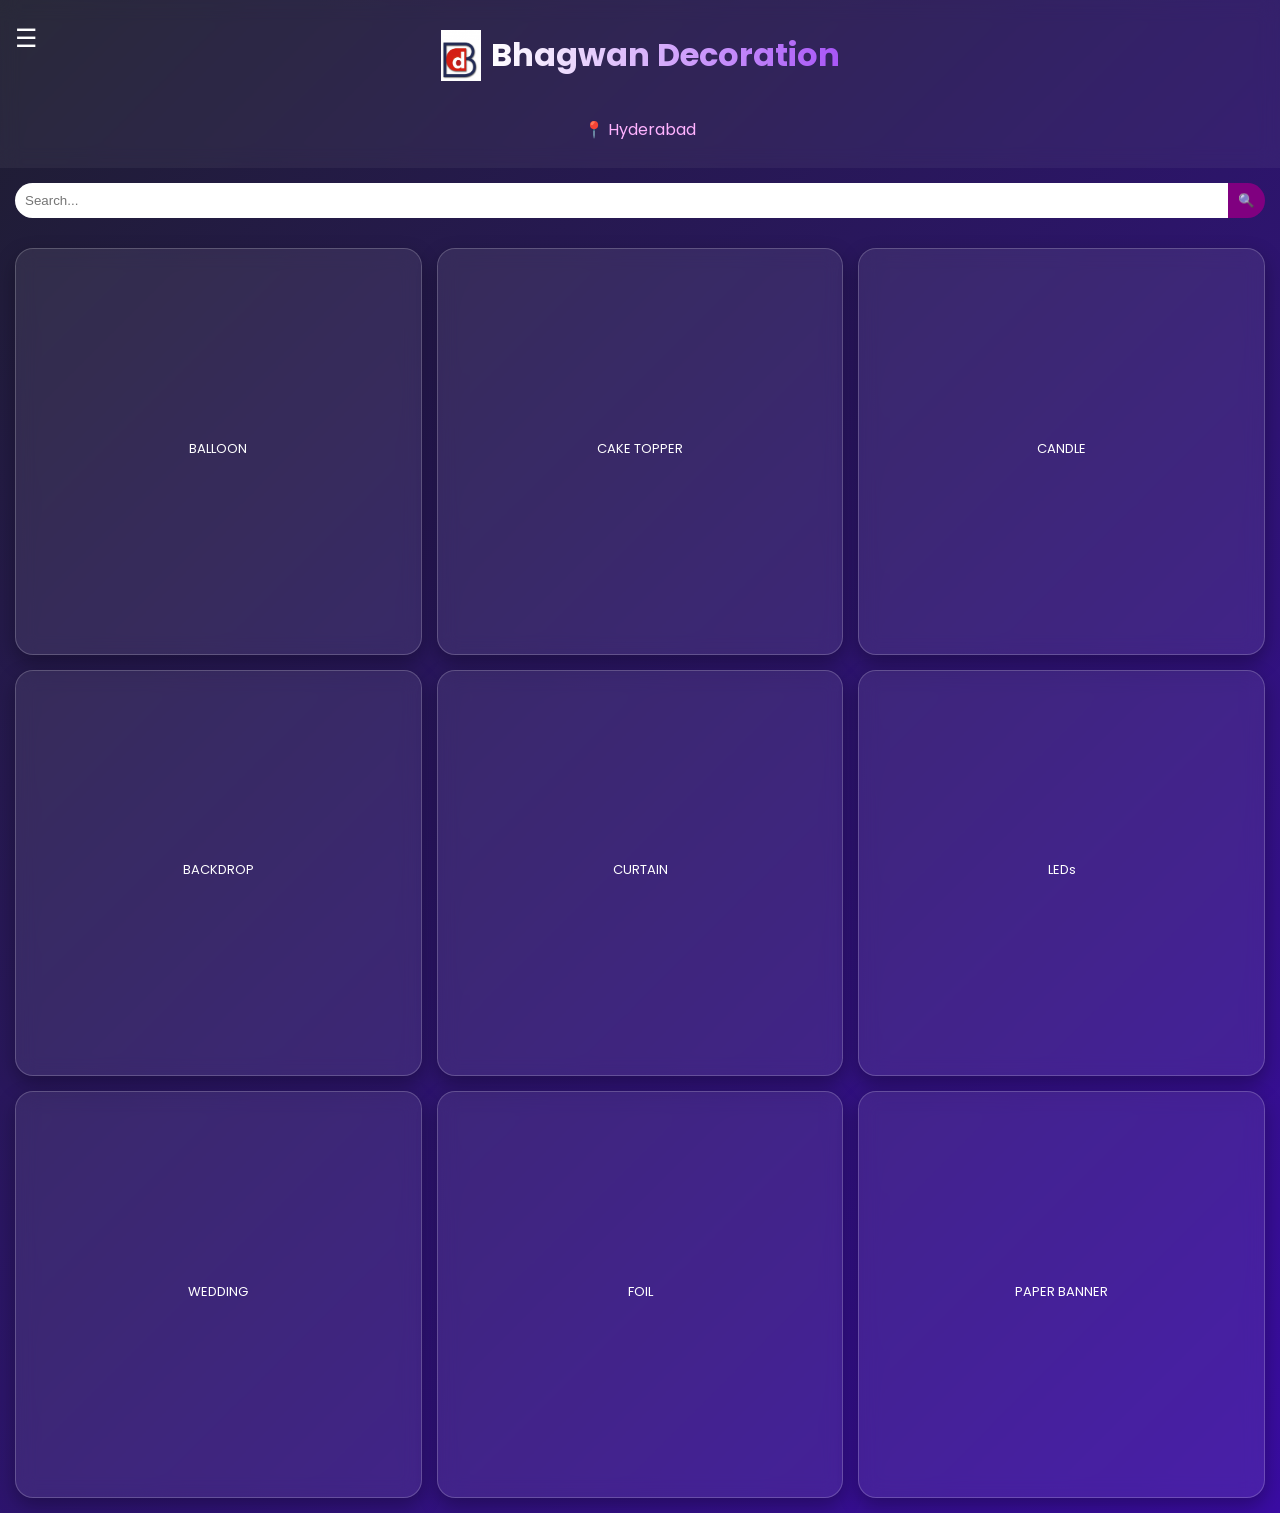
==== commit f84ef2f4: "Create index.html" ====
--- a/index.html
+++ b/index.html
@@ -1,106 +1,110 @@
-<!DOCTYPE html>
-<html lang="en">
-<head>
-<meta charset="UTF-8">
-<meta name="viewport" content="width=device-width, initial-scale=1.0">
-<title>Bhagwan Decoration</title>
-
-<link rel="stylesheet" href="style.css">
-<link href="https://fonts.googleapis.com/css2?family=Poppins:wght@500&display=swap" rel="stylesheet">
-</head>
-
-<body>
-
-<!-- Sidebar -->
-<div id="sidebar" class="sidebar">
-  <span class="close-btn" onclick="closeSidebar()">✖</span>
-
-  <div class="side-header">
-    <img src="logo.png">
-    <h2>Bhagwan Decoration</h2>
-  </div>
-
-  <a onclick="goHome()">🏠 HOME</a>
-  <a onclick="openCategory('flag')">🚩 FLAG</a>
-  <a onclick="openCategory('hanging')">🌸 HANGING</a>
-  <a onclick="openCategory('rangoli')">🎨 RANGOLI</a>
-  <a onclick="openCategory('toran')">🚪 TORAN</a>
-  <a onclick="openCategory('mala')">🌼 MALA</a>
-  <a onclick="openCategory('bunting')">🎉 BUNTING</a>
-</div>
-
-<div id="overlay" onclick="closeSidebar()"></div>
-
-<!-- Header -->
-<div class="header">
-  <span class="menu" onclick="toggleSidebar()">☰</span>
-
-  <div class="brand">
-    <img src="logo.png" class="logo">
-    <h1 class="glow-text">Bhagwan Decoration</h1>
-  </div>
-
-  <p class="location" onclick="openMap()">📍 Hyderabad</p>
-</div>
-
-<!-- Search -->
-<div class="search-box">
-  <input type="text" id="searchInput" placeholder="Search..." onkeyup="searchItems()">
-  <button>🔍</button>
-</div>
-
-<!-- Grid -->
-<div class="app-grid">
-
-  <div class="app-card" onclick="openCategory('balloon')">
-    <img src="https://cdn-icons-png.flaticon.com/512/616/616494.png">
-    <p>BALLOON</p>
-  </div>
-
-  <div class="app-card" onclick="openCategory('cake')">
-    <img src="https://cdn-icons-png.flaticon.com/512/2921/2921222.png">
-    <p>CAKE TOPPER</p>
-  </div>
-
-  <div class="app-card" onclick="openCategory('candle')">
-    <img src="https://cdn-icons-png.flaticon.com/512/1046/1046784.png">
-    <p>CANDLE</p>
-  </div>
-
-  <div class="app-card" onclick="openCategory('backdrop')">
-    <img src="https://cdn-icons-png.flaticon.com/512/2920/2920244.png">
-    <p>BACKDROP</p>
-  </div>
-
-  <div class="app-card" onclick="openCategory('curtain')">
-    <img src="https://cdn-icons-png.flaticon.com/512/869/869636.png">
-    <p>CURTAIN</p>
-  </div>
-
-  <div class="app-card" onclick="openCategory('led')">
-    <img src="https://cdn-icons-png.flaticon.com/512/992/992651.png">
-    <p>LEDs</p>
-  </div>
-
-  <div class="app-card" onclick="openCategory('wedding')">
-    <img src="https://cdn-icons-png.flaticon.com/512/3176/3176363.png">
-    <p>WEDDING</p>
-  </div>
-
-  <div class="app-card" onclick="openCategory('foil')">
-    <img src="https://cdn-icons-png.flaticon.com/512/3468/3468379.png">
-    <p>FOIL</p>
-  </div>
-
-  <div class="app-card" onclick="openCategory('banner')">
-    <img src="https://cdn-icons-png.flaticon.com/512/1828/1828884.png">
-    <p>PAPER BANNER</p>
-  </div>
-
-</div>
-
-<p id="noResult">❌ No items found</p>
-
-<script src="script.js"></script>
-</body>
-</html>
+<!DOCTYPE html>
+<html lang="en">
+<head>
+<meta charset="UTF-8">
+<meta name="viewport" content="width=device-width, initial-scale=1.0">
+<title>Bhagwan Decoration</title>
+
+<link rel="stylesheet" href="style.css">
+<link href="https://fonts.googleapis.com/css2?family=Poppins:wght@500&display=swap" rel="stylesheet">
+</head>
+
+<body>
+
+<!-- Sidebar -->
+<div id="sidebar" class="sidebar">
+
+  <span class="close-btn" onclick="closeSidebar()">✖</span>
+
+  <div class="side-header">
+    <img src="logo.png" alt="logo">
+    <h2>Bhagwan Decoration</h2>
+  </div>
+
+  <a href="#" onclick="goHome()">🏠 HOME</a>
+  <a href="#" onclick="openCategory('flag')">🚩 FLAG</a>
+  <a href="#" onclick="openCategory('hanging')">🌸 HANGING</a>
+  <a href="#" onclick="openCategory('rangoli')">🎨 RANGOLI</a>
+  <a href="#" onclick="openCategory('toran')">🚪 TORAN</a>
+  <a href="#" onclick="openCategory('mala')">🌼 MALA</a>
+  <a href="#" onclick="openCategory('bunting')">🎉 BUNTING</a>
+
+</div>
+
+<!-- Overlay -->
+<div id="overlay" onclick="closeSidebar()"></div>
+
+<!-- Header -->
+<div class="header">
+  <span class="menu" onclick="toggleSidebar()">☰</span>
+
+  <div class="brand">
+    <img src="logo.png" class="logo" alt="logo">
+    <h1 class="glow-text">Bhagwan Decoration</h1>
+  </div>
+
+  <p class="location" onclick="openMap()">📍 Hyderabad</p>
+</div>
+
+<!-- Search -->
+<div class="search-box">
+  <input type="text" id="searchInput" placeholder="Search..." onkeyup="searchItems()">
+  <button type="button">🔍</button>
+</div>
+
+<!-- Grid -->
+<div class="app-grid">
+
+  <div class="app-card" onclick="openCategory('balloon')">
+    <img src="https://cdn-icons-png.flaticon.com/512/616/616494.png" alt="">
+    <p>BALLOON</p>
+  </div>
+
+  <div class="app-card" onclick="openCategory('cake')">
+    <img src="https://cdn-icons-png.flaticon.com/512/2921/2921222.png" alt="">
+    <p>CAKE TOPPER</p>
+  </div>
+
+  <div class="app-card" onclick="openCategory('candle')">
+    <img src="https://cdn-icons-png.flaticon.com/512/1046/1046784.png" alt="">
+    <p>CANDLE</p>
+  </div>
+
+  <div class="app-card" onclick="openCategory('backdrop')">
+    <img src="https://cdn-icons-png.flaticon.com/512/2920/2920244.png" alt="">
+    <p>BACKDROP</p>
+  </div>
+
+  <div class="app-card" onclick="openCategory('curtain')">
+    <img src="https://cdn-icons-png.flaticon.com/512/869/869636.png" alt="">
+    <p>CURTAIN</p>
+  </div>
+
+  <div class="app-card" onclick="openCategory('led')">
+    <img src="https://cdn-icons-png.flaticon.com/512/992/992651.png" alt="">
+    <p>LEDs</p>
+  </div>
+
+  <div class="app-card" onclick="openCategory('wedding')">
+    <img src="https://cdn-icons-png.flaticon.com/512/3176/3176363.png" alt="">
+    <p>WEDDING</p>
+  </div>
+
+  <div class="app-card" onclick="openCategory('foil')">
+    <img src="https://cdn-icons-png.flaticon.com/512/3468/3468379.png" alt="">
+    <p>FOIL</p>
+  </div>
+
+  <div class="app-card" onclick="openCategory('banner')">
+    <img src="https://cdn-icons-png.flaticon.com/512/1828/1828884.png" alt="">
+    <p>PAPER BANNER</p>
+  </div>
+
+</div>
+
+<!-- No Result -->
+<p id="noResult" style="display:none;">❌ No items found</p>
+
+<script src="script.js"></script>
+</body>
+</html>
--- a/style.css
+++ b/style.css
@@ -1,7 +1,8 @@
 body {
   margin: 0;
   font-family: 'Poppins', sans-serif;
-  background: #f5f5f5;
+  background: linear-gradient(135deg, #1e1e2f, #3a0ca3);
+  color: white;
 }
 
 /* Header */
@@ -9,6 +10,8 @@
   text-align: center;
   padding: 10px;
   position: relative;
+  background: rgba(255,255,255,0.05);
+  backdrop-filter: blur(10px);
 }
 
 .menu {
@@ -40,10 +43,7 @@
   100% { background-position: 200%; }
 }
 
-.location {
-  color: purple;
-  cursor: pointer;
-}
+.location { color: #ffb3ff; cursor: pointer; }
 
 /* Search */
 .search-box {
@@ -70,80 +70,85 @@
 .app-grid {
   display: grid;
   grid-template-columns: repeat(3, 1fr);
-  gap: 18px;
+  gap: 15px;
   padding: 15px;
 }
 
 .app-card {
-  background: white;
-  border-radius: 20px;
-  padding: 15px;
-  text-align: center;
-  box-shadow: 0 4px 10px rgba(0,0,0,0.15);
-  transition: 0.2s;
+  aspect-ratio: 1/1;
+  display: flex;
+  flex-direction: column;
+  justify-content: center;
+  align-items: center;
+
+  border-radius: 18px;
+  background: rgba(255,255,255,0.08);
+  backdrop-filter: blur(10px);
+
+  border: 1px solid rgba(255,255,255,0.2);
+  box-shadow: 0 8px 20px rgba(0,0,0,0.3);
+
+  transition: 0.25s;
+}
+
+.app-card img { width: 50px; }
+
+.app-card p {
+  margin-top: 8px;
+  font-size: 13px;
 }
 
 .app-card:active {
   transform: scale(0.9);
 }
 
-.app-card img {
-  width: 55px;
-}
-
 /* Sidebar */
 .sidebar {
   position: fixed;
   top: 0;
-  left: -260px;
-  width: 250px;
+  left: -270px;
+  width: 260px;
   height: 100%;
-  background: rgba(20,20,40,0.9);
-  backdrop-filter: blur(10px);
-  transition: 0.3s;
+  background: rgba(255,255,255,0.08);
+  backdrop-filter: blur(20px);
+  border-right: 1px solid rgba(255,255,255,0.2);
+  transition: 0.4s;
   z-index: 2000;
 }
 
-.sidebar.active {
-  left: 0;
-}
+.sidebar.active { left: 0; }
 
 .side-header {
   text-align: center;
-  margin: 15px;
+  padding-top: 50px;
+  margin-bottom: 20px;
 }
 
 .side-header img {
-  width: 60px;
+  width: 70px;
   border-radius: 50%;
-}
-
-.side-header h2 {
-  color: white;
+  margin-bottom: 10px;
 }
 
 .sidebar a {
   display: block;
   margin: 10px;
-  padding: 15px;
-  color: white;
-  background: rgba(255,255,255,0.1);
+  padding: 14px;
   border-radius: 12px;
+  background: rgba(255,255,255,0.08);
+  border: 1px solid rgba(255,255,255,0.1);
 }
 
 .close-btn {
   position: absolute;
-  top: 10px;
+  top: 15px;
   right: 15px;
-  color: white;
   cursor: pointer;
 }
 
 /* Overlay */
 #overlay {
   position: fixed;
-  top: 0;
-  left: 0;
   width: 100%;
   height: 100%;
   background: rgba(0,0,0,0.4);
@@ -151,6 +156,9 @@
   z-index: 1500;
 }
 
-#overlay.active {
-  display: block;
+#overlay.active { display: block; }
+
+#noResult {
+  text-align: center;
+  display: none;
 }
